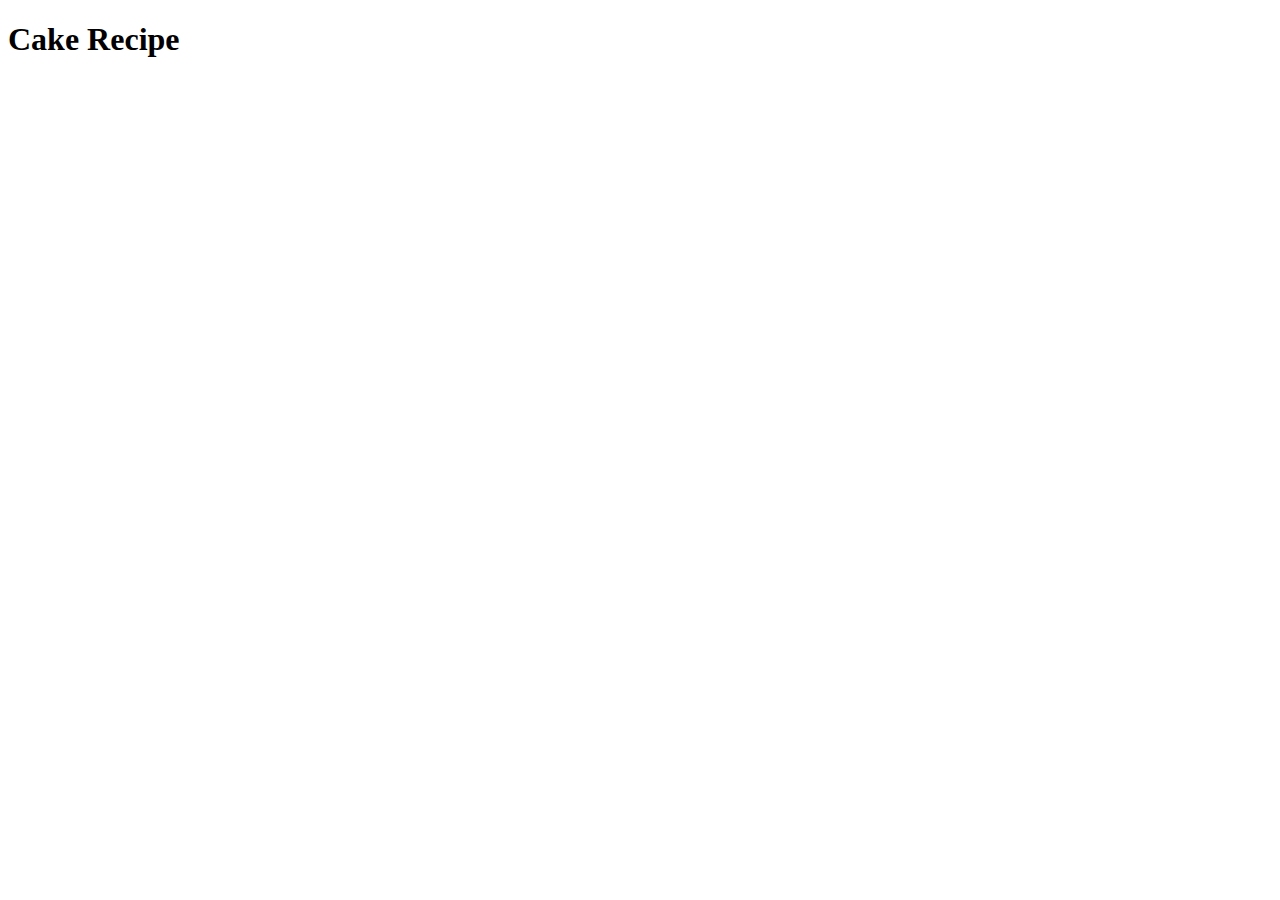
==== recipes/cake.html @ cab5248f "Creted index and recipes page with headings." ====
<!DOCTYPE html>
<html lang="en">
<head>
    <meta charset="UTF-8">
    <meta name="viewport" content="width=device-width, initial-scale=1.0">
    <title>Document</title>
</head>
<body>
    <h1>Cake Recipe</h1>
</body>
</html>
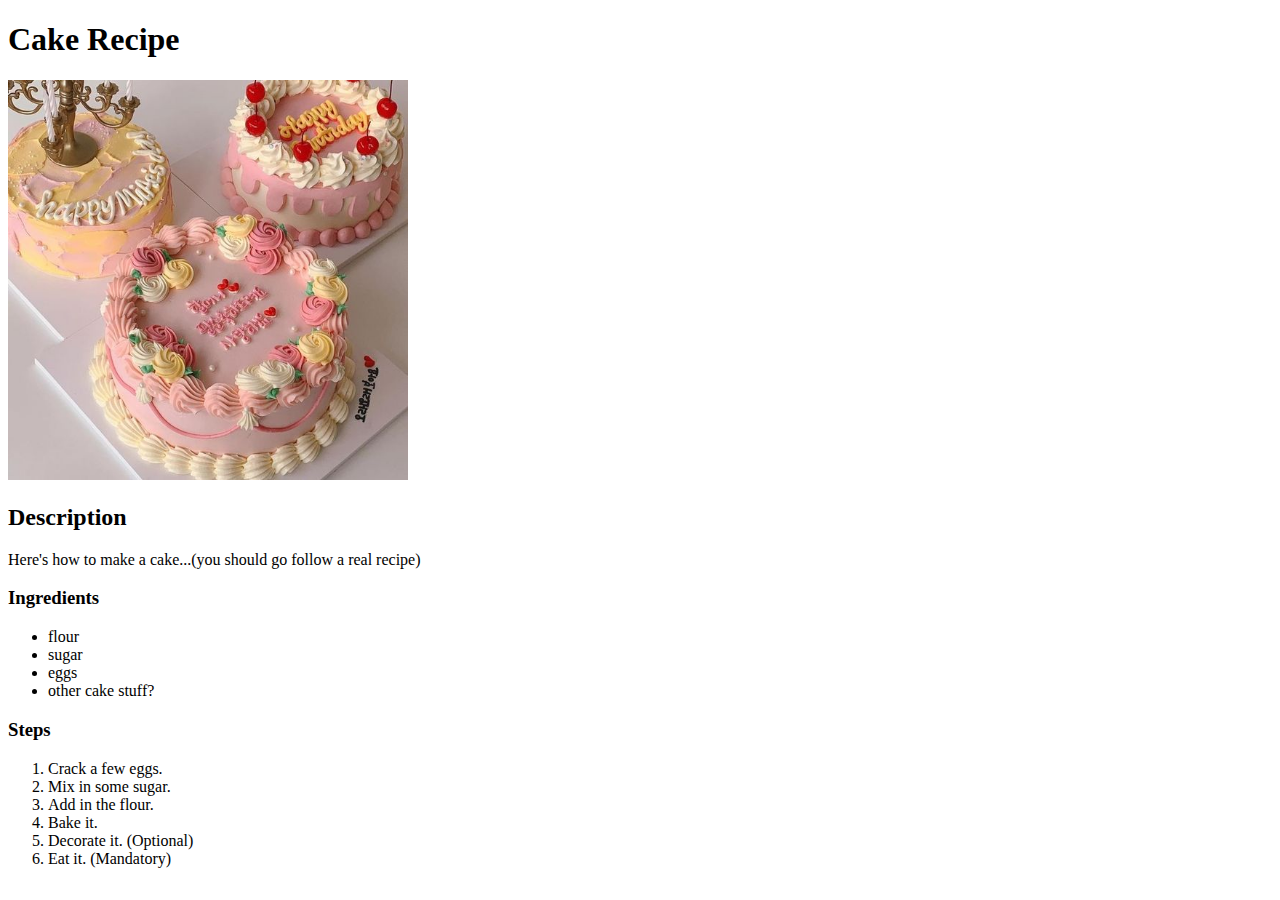
==== commit 307fe132: "Created cake recipe and added image and content." ====
--- a/recipes/cake.html
+++ b/recipes/cake.html
@@ -7,5 +7,29 @@
 </head>
 <body>
     <h1>Cake Recipe</h1>
+
+    <img src="../images/cake.jpg" alt="Cake" width="400" height="400">
+
+    <h2>Description</h2>
+    <p>Here's how to make a cake...(you should go follow a real recipe)</p>
+
+    <h3>Ingredients</h3>
+    <ul>
+        <li>flour</li>
+        <li>sugar</li>
+        <li>eggs</li>
+        <li>other cake stuff?</li>
+    </ul>
+
+    <h3>Steps</h3>
+    <ol>
+        <li>Crack a few eggs.</li>
+        <li>Mix in some sugar.</li>
+        <li>Add in the flour.</li>
+        <li>Bake it.</li>
+        <li>Decorate it. (Optional)</li>
+        <li>Eat it. (Mandatory)</li>
+    </ol>
+
 </body>
 </html>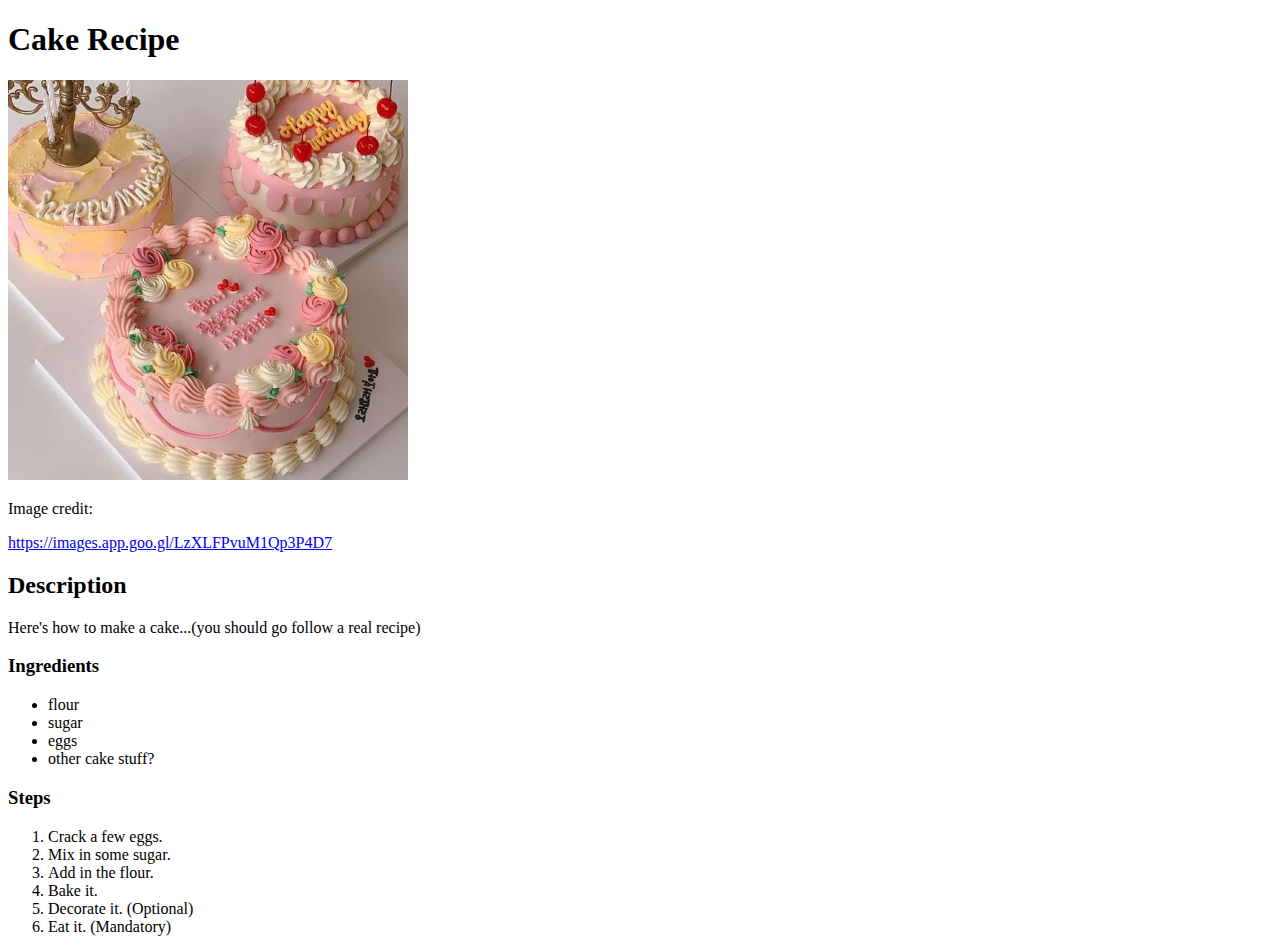
==== commit c172ff97: "Added image reference link." ====
--- a/recipes/cake.html
+++ b/recipes/cake.html
@@ -9,6 +9,8 @@
     <h1>Cake Recipe</h1>
 
     <img src="../images/cake.jpg" alt="Cake" width="400" height="400">
+    <p>Image credit:</p>
+    <a href="https://images.app.goo.gl/LzXLFPvuM1Qp3P4D7" target="_blank" rel="noopener noreferrer">https://images.app.goo.gl/LzXLFPvuM1Qp3P4D7</a>
 
     <h2>Description</h2>
     <p>Here's how to make a cake...(you should go follow a real recipe)</p>
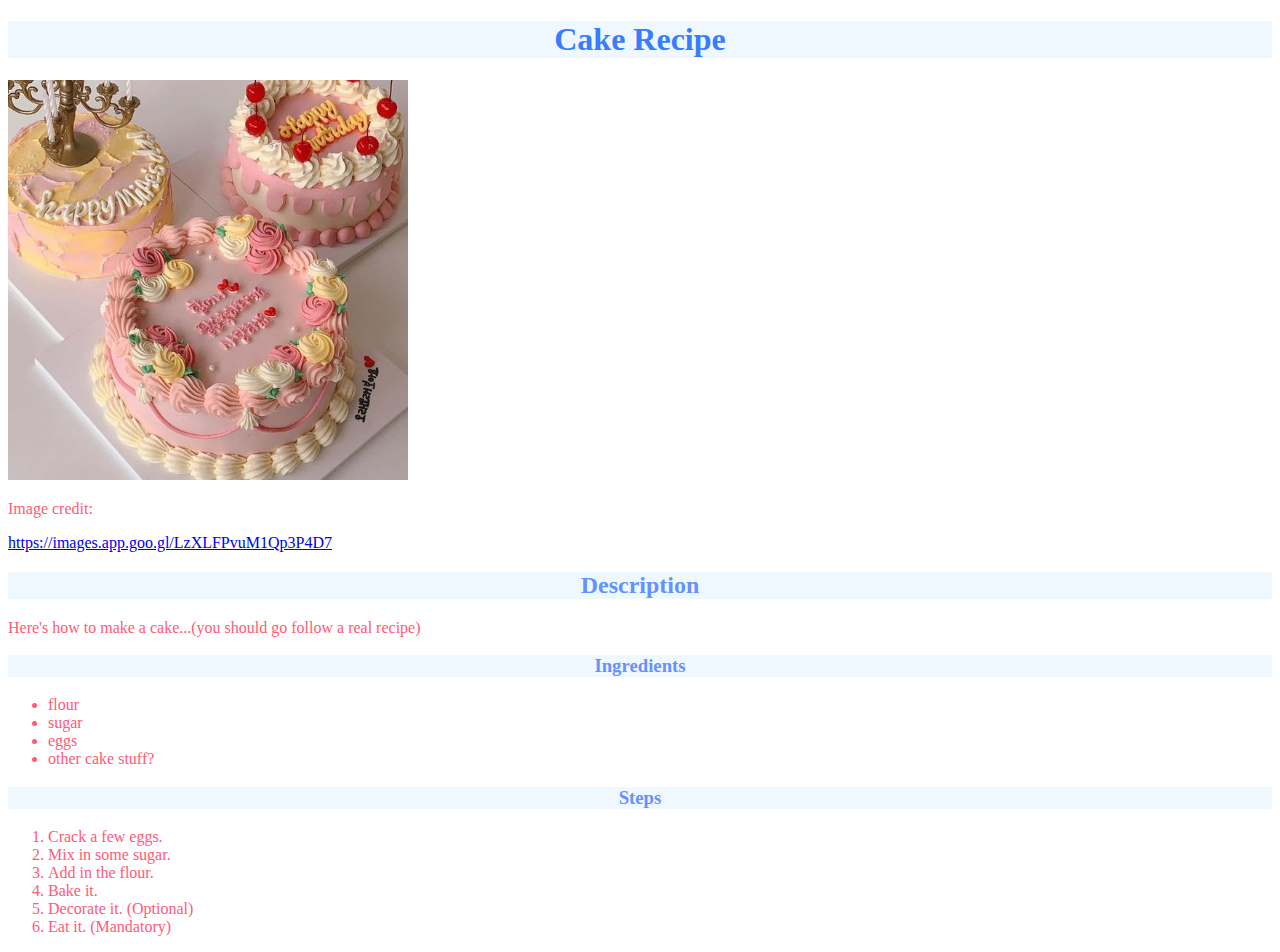
==== commit 4aa18ae7: "Added css style to all pages." ====
--- a/recipes/cake.html
+++ b/recipes/cake.html
@@ -4,18 +4,19 @@
     <meta charset="UTF-8">
     <meta name="viewport" content="width=device-width, initial-scale=1.0">
     <title>Document</title>
+    <link rel="stylesheet" href="cake_style.css">
 </head>
 <body>
-    <h1>Cake Recipe</h1>
+    <h1 class="heading">Cake Recipe</h1>
 
     <img src="../images/cake.jpg" alt="Cake" width="400" height="400">
     <p>Image credit:</p>
     <a href="https://images.app.goo.gl/LzXLFPvuM1Qp3P4D7" target="_blank" rel="noopener noreferrer">https://images.app.goo.gl/LzXLFPvuM1Qp3P4D7</a>
 
-    <h2>Description</h2>
+    <h2 class="heading">Description</h2>
     <p>Here's how to make a cake...(you should go follow a real recipe)</p>
 
-    <h3>Ingredients</h3>
+    <h3 class="heading">Ingredients</h3>
     <ul>
         <li>flour</li>
         <li>sugar</li>
@@ -23,7 +24,7 @@
         <li>other cake stuff?</li>
     </ul>
 
-    <h3>Steps</h3>
+    <h3 class="heading">Steps</h3>
     <ol>
         <li>Crack a few eggs.</li>
         <li>Mix in some sugar.</li>
--- a/recipes/cake_style.css
+++ b/recipes/cake_style.css
@@ -0,0 +1,20 @@
+h1.heading {
+    color: rgb(55, 125, 255);
+}
+
+.heading {
+    background-color: aliceblue;
+    color: rgb(100, 146, 255);
+    text-align: center;
+}
+
+p, li {
+    color: rgb(255, 91, 118);
+}
+
+body {
+    font-family: 'Times New Roman', Times, serif;
+}
+
+
+
